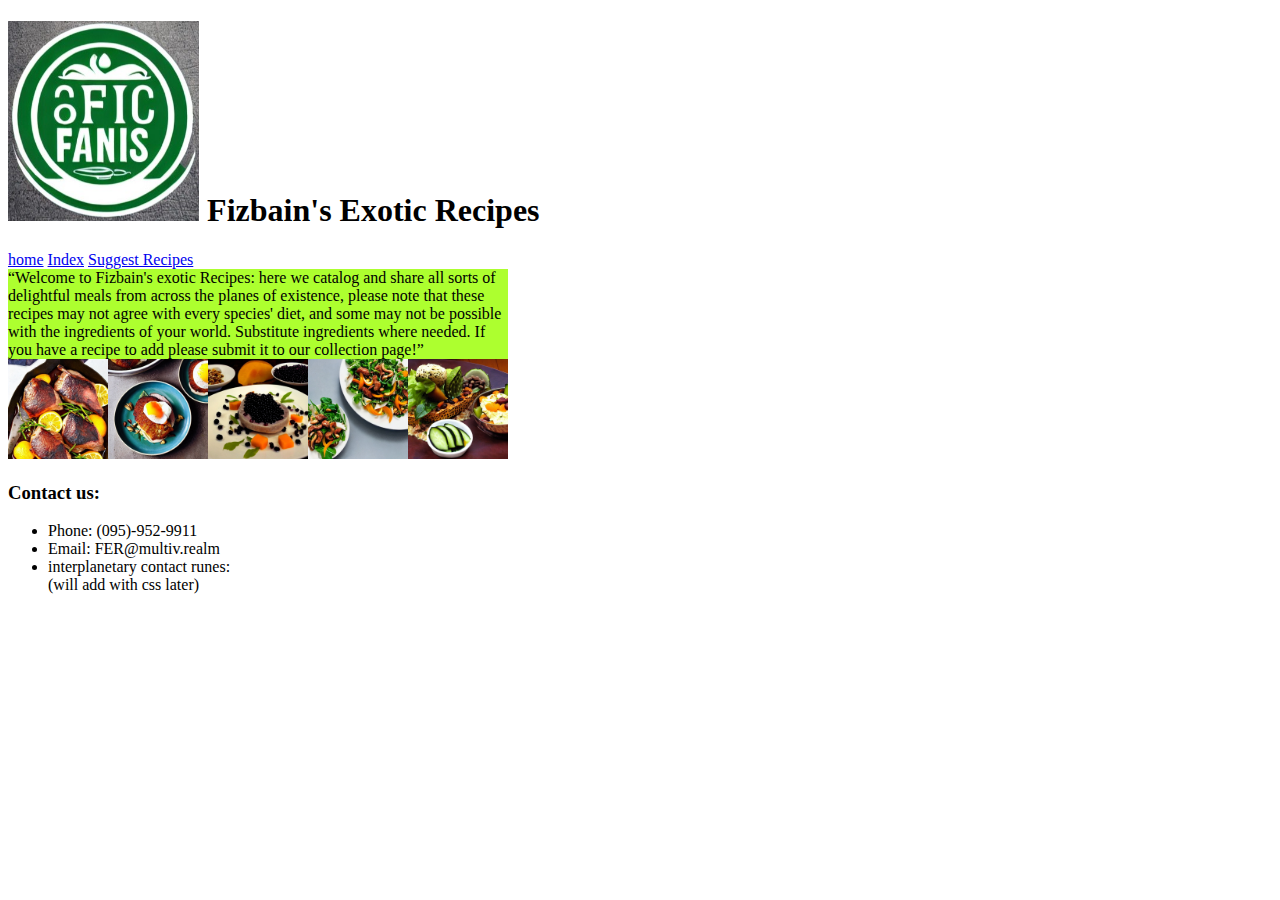
==== Home.html @ d47b9523 "Update and rename page1.html to Home.html" ====
<!DOCTYPE html>
<html lang="en">
    
    <head>
        <meta charset="utf-8">
        <!--Garrett Dawson, 2/18/24, Create and validate Html website-->
        <title>
            Fizbain's Exotic Recipes
        </title>
    
    </head>
    

    <body>
    <header>

        <h1>
            <img src="Logofer.jpg" style="height: 200px;" alt="Logo">
            Fizbain's Exotic Recipes
        </h1>
    </header>

    
        <nav>
            <a href="Home.html">home</a> <a href="Index.html">Index</a> <a href="Suggest.html">Suggest Recipes</a>
        </nav>

        <div style="background-color:greenyellow; word-wrap: normal; width: 500px;">
            “Welcome to Fizbain's exotic Recipes: here we catalog and share all sorts of delightful meals from across the planes of existence, please note that these recipes may not agree with every species' diet, and some may not be possible with the ingredients of your world. Substitute ingredients where needed. If you have a recipe to add please submit it to our collection page!”
        </div>
        <img src="rat1.jpg" style="width: 100px;" alt="Rat1"><img src="rat2.jpg" style="width: 100px;" alt="Rat2"><img src="bat.jpg" style="width: 100px;" alt="Bat"><img src="ostritch.jpg" style="width: 100px;" alt="Ostritch"><img src="leopard.jpg" style="width: 100px;" alt="Leopard">
        <section>
            <h3>
                Contact us:
            </h3>
            <ul>
                <li>Phone: (095)-952-9911</li>
                <li>Email: FER@multiv.realm</li>
                <li>interplanetary contact runes:<div> (will add with css later)</div></li>
            </ul>
        </section>
    </body>

</html>
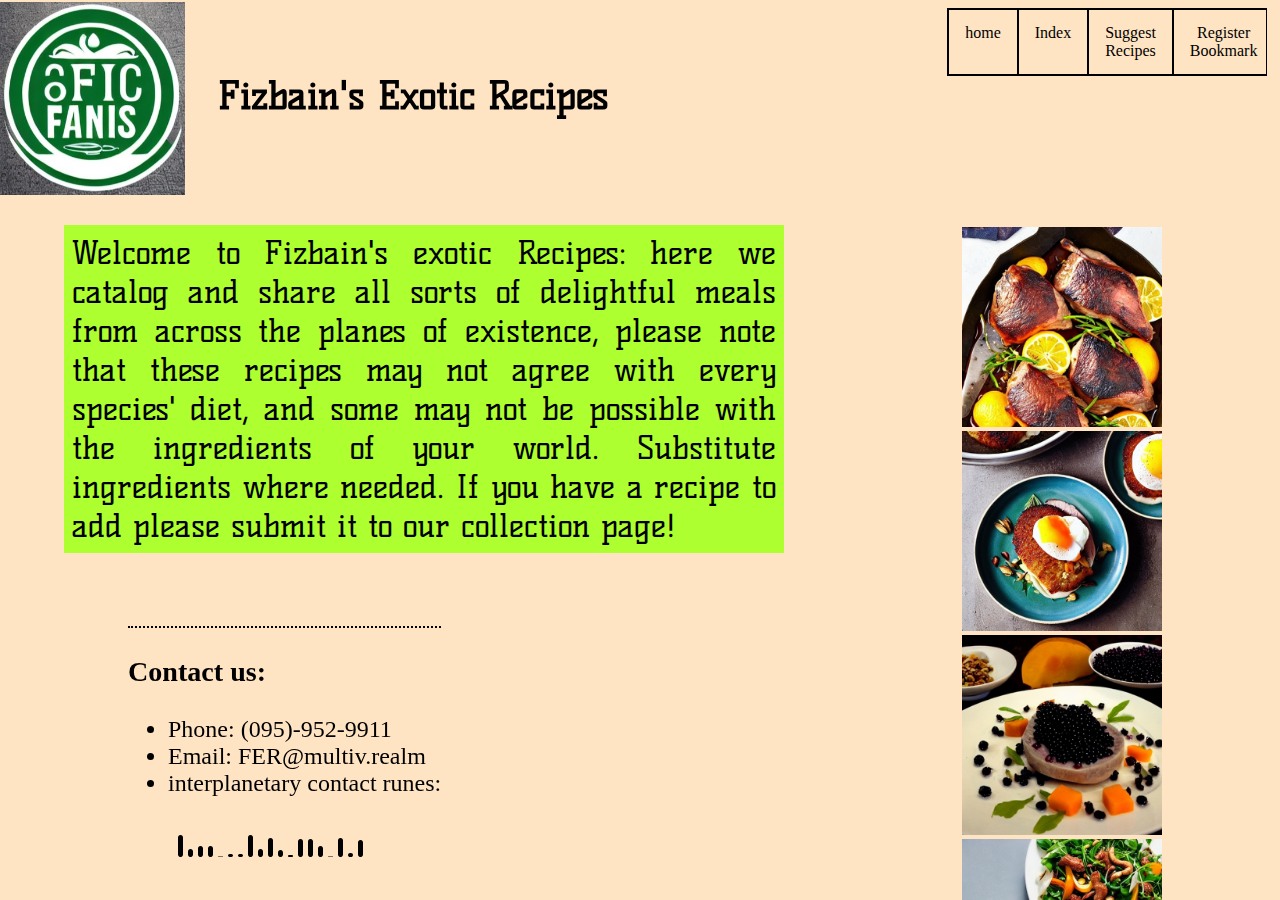
==== commit b56cc51b: "Add files via upload" ====
--- a/Home.html
+++ b/Home.html
@@ -1,34 +1,59 @@
 <!DOCTYPE html>
 <html lang="en">
-    
+
     <head>
         <meta charset="utf-8">
-        <!--Garrett Dawson, 2/18/24, Create and validate Html website-->
+        <meta name="description" content="Recipes from many plainscapes">
+        <meta name="keywords" content="HTML, Recipe, Cooking, Satire">
+        <meta name="author" content="Garrett Dawson">
+        <meta name="viewport" content="width=device-width, initial-scale=1.0">
+        <!--Garrett Dawson, 5/25/24, Create and validate Html website-->
+        <link rel="stylesheet" href="Home.css">
         <title>
             Fizbain's Exotic Recipes
         </title>
-    
+        <link rel="preconnect" href="https://fonts.googleapis.com">
+        <link rel="preconnect" href="https://fonts.gstatic.com" crossorigin>
+        <link href="https://fonts.googleapis.com/css2?family=Kelly+Slab&family=Wavefont:wght@4..1000&display=swap" rel="stylesheet">
+
     </head>
-    
+
+
 
     <body>
+        <!-- Google tag (gtag.js) -->
+        <script async src="https://www.googletagmanager.com/gtag/js?id=G-YB8Q4P6VKF"></script>
+        <script>
+          window.dataLayer = window.dataLayer || [];
+          function gtag(){dataLayer.push(arguments);}
+          gtag('js', new Date());
+
+          gtag('config', 'G-YB8Q4P6VKF');
+        </script>
     <header>
 
         <h1>
             <img src="Logofer.jpg" style="height: 200px;" alt="Logo">
-            Fizbain's Exotic Recipes
+            <span>Fizbain's Exotic Recipes</span>
         </h1>
     </header>
 
-    
+
         <nav>
-            <a href="Home.html">home</a> <a href="Index.html">Index</a> <a href="Suggest.html">Suggest Recipes</a>
+            <ul>
+            <li><a href="Home.html">home</a></li>
+            <li><a href="index.html">Index</a></li>
+            <li><a href="Suggest.html">Suggest Recipes</a></li>
+            <li><a href="Register.html">Register Bookmark</a></li>
+            </ul>
         </nav>
 
-        <div style="background-color:greenyellow; word-wrap: normal; width: 500px;">
-            “Welcome to Fizbain's exotic Recipes: here we catalog and share all sorts of delightful meals from across the planes of existence, please note that these recipes may not agree with every species' diet, and some may not be possible with the ingredients of your world. Substitute ingredients where needed. If you have a recipe to add please submit it to our collection page!”
+        <div style="background-color:greenyellow; word-wrap: normal; width: 55%;" id="textblock">
+            Welcome to Fizbain's exotic Recipes: here we catalog and share all sorts of delightful meals from across the planes of existence, please note that these recipes may not agree with every species' diet, and some may not be possible with the ingredients of your world. Substitute ingredients where needed. If you have a recipe to add please submit it to our collection page!
         </div>
-        <img src="rat1.jpg" style="width: 100px;" alt="Rat1"><img src="rat2.jpg" style="width: 100px;" alt="Rat2"><img src="bat.jpg" style="width: 100px;" alt="Bat"><img src="ostritch.jpg" style="width: 100px;" alt="Ostritch"><img src="leopard.jpg" style="width: 100px;" alt="Leopard">
+        <div id="imagegroup">
+        <img src="rat1.jpg"  alt="Rat1"><img src="rat2.jpg"  alt="Rat2"><img src="bat.jpg"  alt="Bat"><img src="ostritch.jpg"  alt="Ostritch"><img src="leopard.jpg"  alt="Leopard">
+        </div>
         <section>
             <h3>
                 Contact us:
@@ -36,7 +61,7 @@
             <ul>
                 <li>Phone: (095)-952-9911</li>
                 <li>Email: FER@multiv.realm</li>
-                <li>interplanetary contact runes:<div> (will add with css later)</div></li>
+                <li>interplanetary contact runes:<div> ( w i l l   a d d   w i t h   c s s   l a t e r )</div></li>
             </ul>
         </section>
     </body>
--- a/Home.css
+++ b/Home.css
@@ -0,0 +1,110 @@
+:root{
+    background-color: bisque;
+}
+
+header{
+    padding: 0px 0px 20px 0px;
+    position: fixed;
+    top: -3%;
+    left: 0%;
+    font-family: "Kelly Slab", sans-serif;
+    font-size: larger;
+    max-width: fit-content;
+}
+
+header img{
+    width: 30%;
+    height: 30%;
+    object-fit: contain;
+    vertical-align: middle ;
+    margin-right: 20px;
+}
+
+nav{
+    width: 25%;
+
+    position: fixed;
+
+    right: 1%;
+}
+nav ul{
+    list-style-type: none;
+    margin: 0;
+    padding: 0;
+    overflow: hidden;
+    background-color: bisque;
+    border: 1px solid black;
+    display: flex;
+}
+nav li{
+    float: left;
+    display: flex;
+    flex-grow: 10;
+
+}
+li a{
+    display: flex;
+    color: black;
+    text-align: center;
+
+    font-size: 100%;
+    text-wrap: wrap;
+    padding: 14px 16px;
+    text-decoration: none;
+    border: 1px solid black;
+    justify-content: center;
+    flex-grow: 10;
+
+}
+li a:hover {
+    background-color: black;
+    color: white;
+  }
+
+
+#textblock{
+    position: fixed;
+    top: 25%;
+    left: 5%;
+    display: block;
+    font-size: 200%;
+    padding: 8px;
+    text-align: justify;
+
+    font-family: "Kelly Slab", sans-serif;
+}
+#imagegroup{
+    position: fixed;
+    display: flex;
+    right: 3%;
+    top: 25%;
+    flex-wrap: wrap;
+    max-width: 28%;
+    align-items: center;
+    justify-content: center;
+    margin: 0%;
+    padding: 0%;
+
+
+}
+div img{
+
+    width: 200px;
+    object-fit: fill;
+    margin: 2px;
+
+}
+section{
+    position: fixed;
+    left:10%;
+    bottom:1%;
+    font-size: x-large;
+    border-top: dotted black 2px;
+    padding: 0%;
+
+}
+li div{
+    font-family: "Wavefont", system-ui;
+    font-stretch: extra-expanded;
+    font-size: 50px;
+}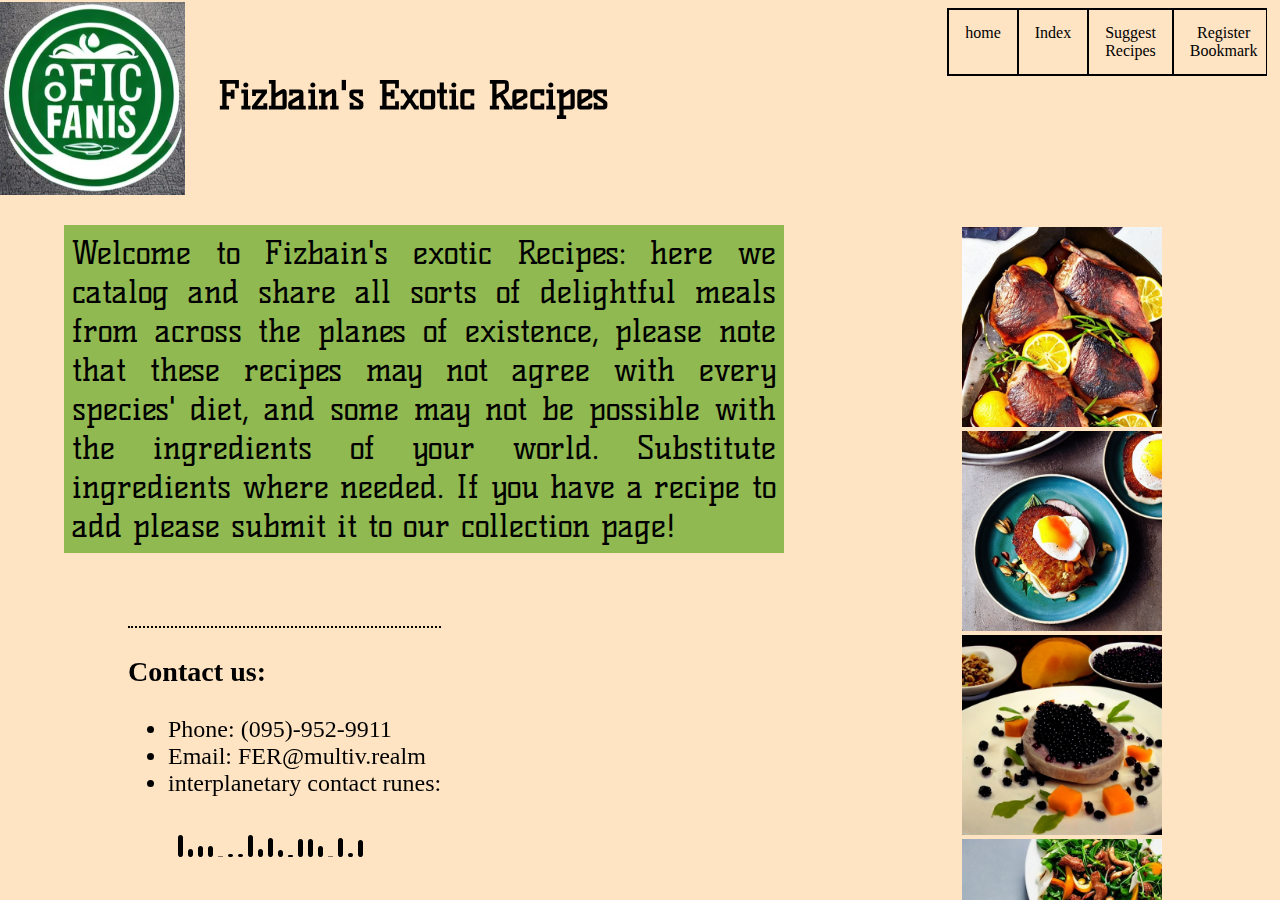
==== commit c22c4920: "Add files via upload" ====
--- a/Home.html
+++ b/Home.html
@@ -48,7 +48,7 @@
             </ul>
         </nav>
 
-        <div style="background-color:greenyellow; word-wrap: normal; width: 55%;" id="textblock">
+        <div style="background-color:rgb(144, 185, 82); word-wrap: normal; width: 55%;" id="textblock">
             Welcome to Fizbain's exotic Recipes: here we catalog and share all sorts of delightful meals from across the planes of existence, please note that these recipes may not agree with every species' diet, and some may not be possible with the ingredients of your world. Substitute ingredients where needed. If you have a recipe to add please submit it to our collection page!
         </div>
         <div id="imagegroup">
